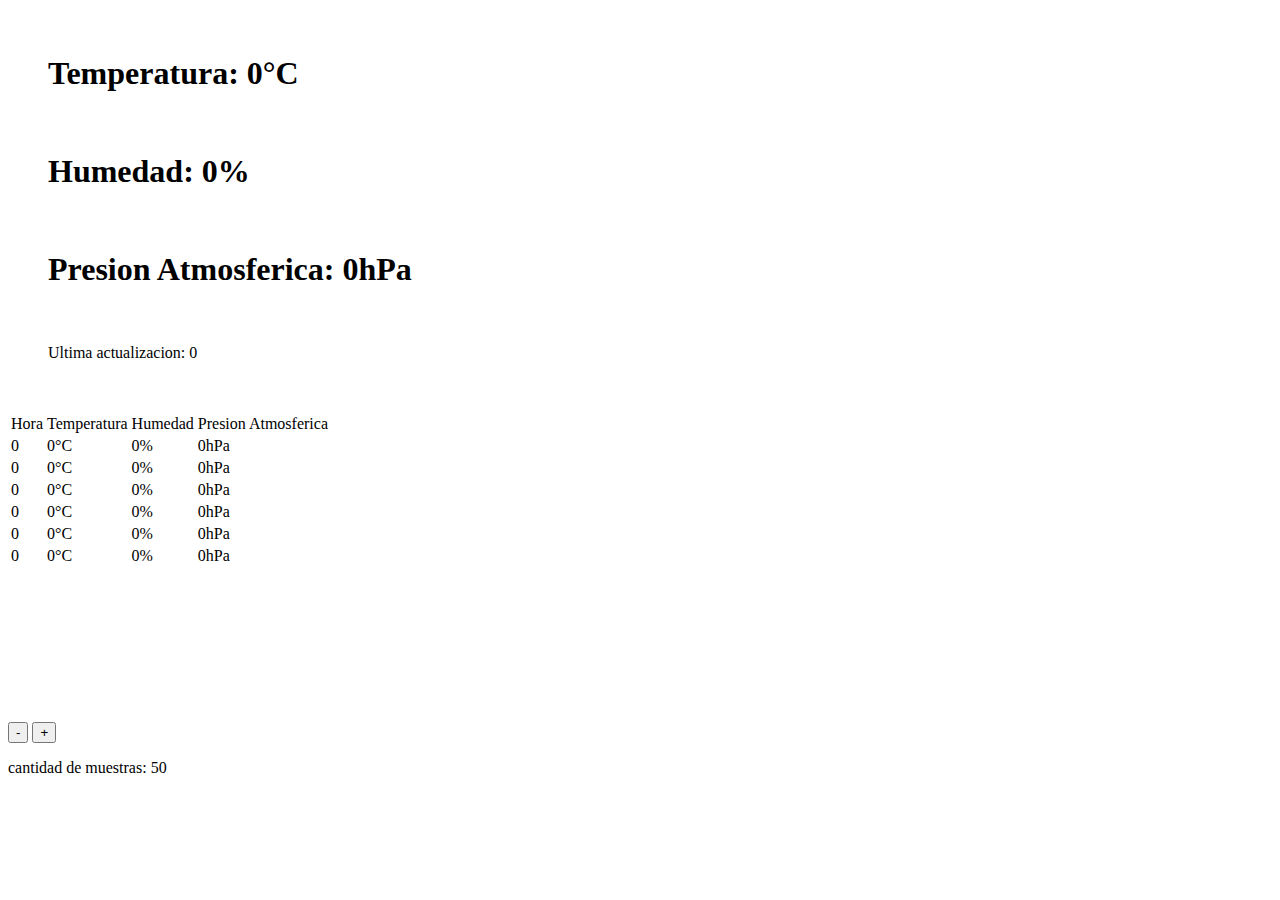
==== index.html @ e55cdf64 "Rename ws.html to index.html" ====
<!DOCTYPE html>
<html lang="ES">
<head>
    <meta charset="UTF-8">
    <meta name="viewport" content="width=device-width, initial-scale=1.0">
    <title>Estacion Metelorogica</title>
    <link rel="icon" href="https://media.discordapp.net/attachments/909971778724593684/1034524837433057342/ja.png">
    <link rel="stylesheet" href="styles.css">
</head>
<body>
    <section id="basicData">
        <div>
            <ul>
                <img src="https://media.discordapp.net/attachments/909971778724593684/1034524863647457310/temperatura.png" alt="" class="simbols"><h1>Temperatura: <span id="temp">0</span>°C</h1>
                <img src="https://media.discordapp.net/attachments/909971778724593684/1034524837051379752/humedad.png" alt="" class="simbols"><h1>Humedad: <span id="hum">0</span>%</h1>
                <img src="https://media.discordapp.net/attachments/909971778724593684/1034524864503107696/presion.png" alt="" class="simbols"><h1>Presion Atmosferica: <span id="bp">0</span>hPa</h1>
                <img src="https://media.discordapp.net/attachments/909971778724593684/1034524864939303046/reloj.png" alt="" class="simbols" id="reloj"><p id="act">Ultima actualizacion: <span id="time">0</span></p>
                <img id="luz" src="" alt="">
                <img id="etec" src="https://um.edu.ar/wp-content/uploads/2020/05/ETEC-logo.jpg" alt="">
            </ul>
            
            <!-- <img class="Nagatoro" src="recursos/Naga.png" alt=""> -->
        </div>
        <div>
            <table>
                <tr>
                    <td class="tabla">Hora</td>
                    <td class="tabla">Temperatura</td>
                    <td class="tabla">Humedad</td>
                    <td class="tabla">Presion Atmosferica</td>
                </tr>
                <tr> 
                    <td name="Thora" class="tabla">0</td>
                    <td class="tabla"><span name="Ttemp">0</span>°C</td>
                    <td class="tabla"><span name="Thum">0</span>%</td>
                    <td class="tabla"><span name="Tbp">0</span>hPa</td>
                </tr>
                <tr>
                    <td name="Thora" class="tabla">0</td>
                    <td class="tabla"><span name="Ttemp">0</span>°C</td>
                    <td class="tabla"><span name="Thum">0</span>%</td>
                    <td class="tabla"><span name="Tbp">0</span>hPa</td>
                </tr>
                <tr>
                    <td name="Thora" class="tabla">0</td>
                    <td class="tabla"><span name="Ttemp">0</span>°C</td>
                    <td class="tabla"><span name="Thum">0</span>%</td>
                    <td class="tabla"><span name="Tbp">0</span>hPa</td>
                </tr>
                <tr>
                    <td name="Thora" class="tabla">0</td>
                    <td class="tabla"><span name="Ttemp">0</span>°C</td>
                    <td class="tabla"><span name="Thum">0</span>%</td>
                    <td class="tabla"><span name="Tbp">0</span>hPa</td>
                </tr>
                <tr>
                    <td name="Thora" class="tabla">0</td>
                    <td class="tabla"><span name="Ttemp">0</span>°C</td>
                    <td class="tabla"><span name="Thum">0</span>%</td>
                    <td class="tabla"><span name="Tbp">0</span>hPa</td>
                </tr>
                <tr>
                    <td name="Thora" class="tabla">0</td>
                    <td class="tabla"><span name="Ttemp">0</span>°C</td>
                    <td class="tabla"><span name="Thum">0</span>%</td>
                    <td class="tabla"><span name="Tbp">0</span>hPa</td>
                </tr>
            </table>
        </div>
    </section>

    <section id="grafico">
        <canvas id="myChart"></canvas>
        <div id="botonsitos">
            <button id="+" onclick="downScale()">-</button>
            <button id="-" onclick="upScale()">+</button>
            <p id="muestrasV">cantidad de muestras: <span id="escala">50</span></p>
        </div>
    </section>
    <footer></footer>
</body>
<script src="https://cdnjs.cloudflare.com/ajax/libs/Chart.js/3.8.2/chart.min.js" integrity="sha512-zjlf0U0eJmSo1Le4/zcZI51ks5SjuQXkU0yOdsOBubjSmio9iCUp8XPLkEAADZNBdR9crRy3cniZ65LF2w8sRA==" crossorigin="anonymous" referrerpolicy="no-referrer"></script>
<script src="app.js"></script>
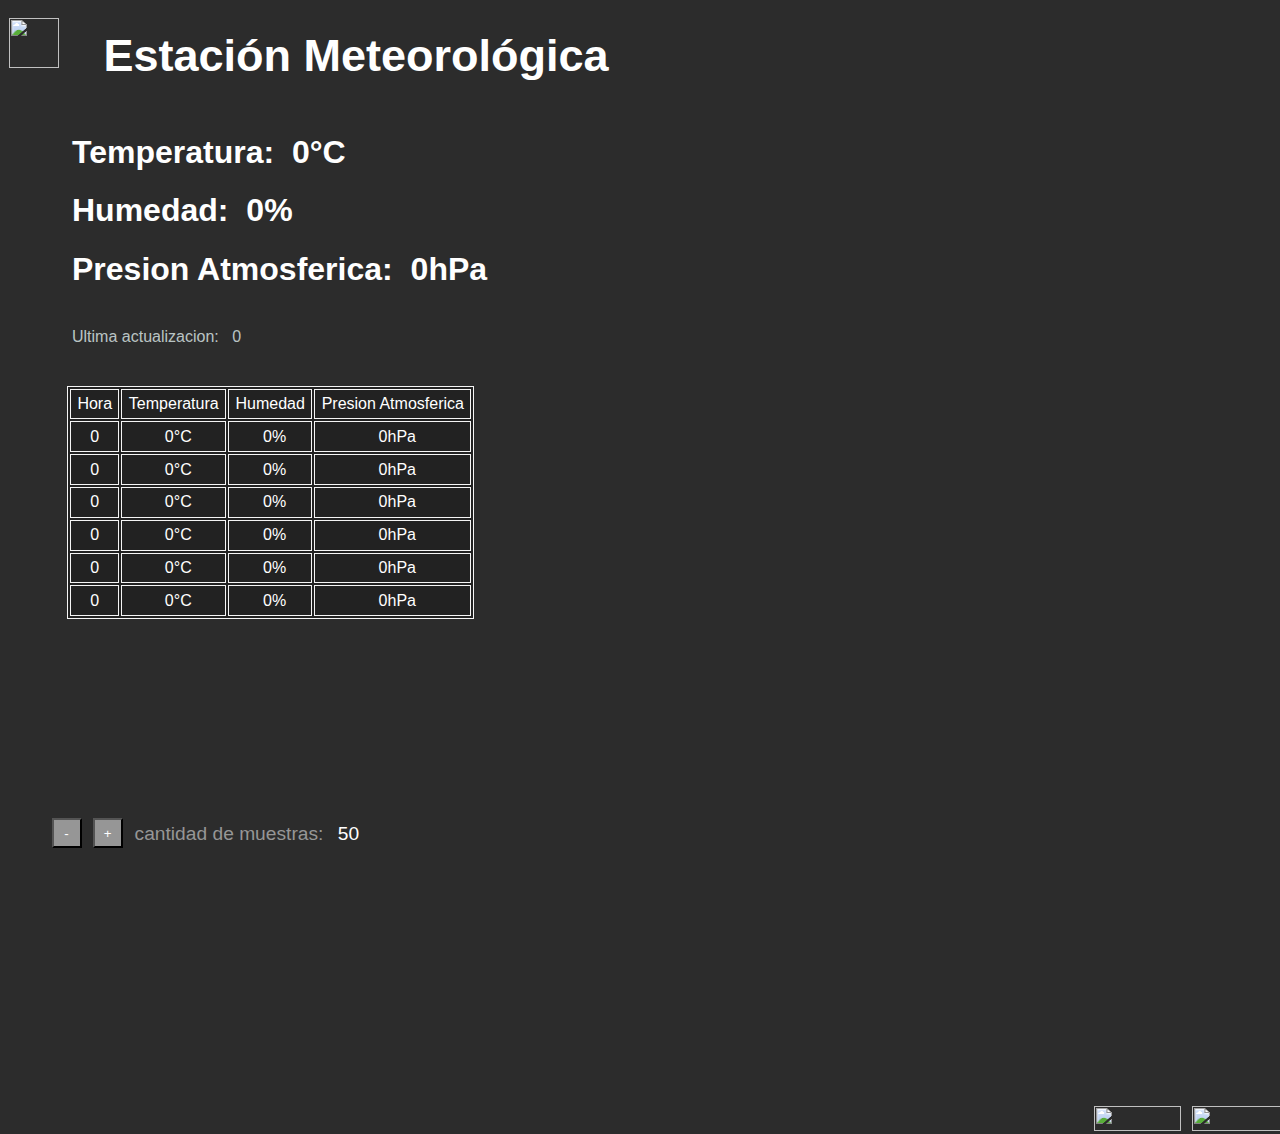
==== commit 81baa40b: "actualizacion responsive y agregado de Excel" ====
--- a/index.html
+++ b/index.html
@@ -1,83 +1,562 @@
-<!DOCTYPE html>
-<html lang="ES">
-<head>
-    <meta charset="UTF-8">
-    <meta name="viewport" content="width=device-width, initial-scale=1.0">
-    <title>Estacion Metelorogica</title>
-    <link rel="icon" href="https://media.discordapp.net/attachments/909971778724593684/1034524837433057342/ja.png">
-    <link rel="stylesheet" href="styles.css">
-</head>
-<body>
-    <section id="basicData">
-        <div>
-            <ul>
-                <img src="https://media.discordapp.net/attachments/909971778724593684/1034524863647457310/temperatura.png" alt="" class="simbols"><h1>Temperatura: <span id="temp">0</span>°C</h1>
-                <img src="https://media.discordapp.net/attachments/909971778724593684/1034524837051379752/humedad.png" alt="" class="simbols"><h1>Humedad: <span id="hum">0</span>%</h1>
-                <img src="https://media.discordapp.net/attachments/909971778724593684/1034524864503107696/presion.png" alt="" class="simbols"><h1>Presion Atmosferica: <span id="bp">0</span>hPa</h1>
-                <img src="https://media.discordapp.net/attachments/909971778724593684/1034524864939303046/reloj.png" alt="" class="simbols" id="reloj"><p id="act">Ultima actualizacion: <span id="time">0</span></p>
-                <img id="luz" src="" alt="">
-                <img id="etec" src="https://um.edu.ar/wp-content/uploads/2020/05/ETEC-logo.jpg" alt="">
-            </ul>
-            
-            <!-- <img class="Nagatoro" src="recursos/Naga.png" alt=""> -->
-        </div>
-        <div>
-            <table>
-                <tr>
-                    <td class="tabla">Hora</td>
-                    <td class="tabla">Temperatura</td>
-                    <td class="tabla">Humedad</td>
-                    <td class="tabla">Presion Atmosferica</td>
-                </tr>
-                <tr> 
-                    <td name="Thora" class="tabla">0</td>
-                    <td class="tabla"><span name="Ttemp">0</span>°C</td>
-                    <td class="tabla"><span name="Thum">0</span>%</td>
-                    <td class="tabla"><span name="Tbp">0</span>hPa</td>
-                </tr>
-                <tr>
-                    <td name="Thora" class="tabla">0</td>
-                    <td class="tabla"><span name="Ttemp">0</span>°C</td>
-                    <td class="tabla"><span name="Thum">0</span>%</td>
-                    <td class="tabla"><span name="Tbp">0</span>hPa</td>
-                </tr>
-                <tr>
-                    <td name="Thora" class="tabla">0</td>
-                    <td class="tabla"><span name="Ttemp">0</span>°C</td>
-                    <td class="tabla"><span name="Thum">0</span>%</td>
-                    <td class="tabla"><span name="Tbp">0</span>hPa</td>
-                </tr>
-                <tr>
-                    <td name="Thora" class="tabla">0</td>
-                    <td class="tabla"><span name="Ttemp">0</span>°C</td>
-                    <td class="tabla"><span name="Thum">0</span>%</td>
-                    <td class="tabla"><span name="Tbp">0</span>hPa</td>
-                </tr>
-                <tr>
-                    <td name="Thora" class="tabla">0</td>
-                    <td class="tabla"><span name="Ttemp">0</span>°C</td>
-                    <td class="tabla"><span name="Thum">0</span>%</td>
-                    <td class="tabla"><span name="Tbp">0</span>hPa</td>
-                </tr>
-                <tr>
-                    <td name="Thora" class="tabla">0</td>
-                    <td class="tabla"><span name="Ttemp">0</span>°C</td>
-                    <td class="tabla"><span name="Thum">0</span>%</td>
-                    <td class="tabla"><span name="Tbp">0</span>hPa</td>
-                </tr>
-            </table>
-        </div>
-    </section>
-
-    <section id="grafico">
-        <canvas id="myChart"></canvas>
-        <div id="botonsitos">
-            <button id="+" onclick="downScale()">-</button>
-            <button id="-" onclick="upScale()">+</button>
-            <p id="muestrasV">cantidad de muestras: <span id="escala">50</span></p>
-        </div>
-    </section>
-    <footer></footer>
-</body>
-<script src="https://cdnjs.cloudflare.com/ajax/libs/Chart.js/3.8.2/chart.min.js" integrity="sha512-zjlf0U0eJmSo1Le4/zcZI51ks5SjuQXkU0yOdsOBubjSmio9iCUp8XPLkEAADZNBdR9crRy3cniZ65LF2w8sRA==" crossorigin="anonymous" referrerpolicy="no-referrer"></script>
-<script src="app.js"></script>
+<!DOCTYPE html>
+<html lang="ES">
+<head>
+    <meta charset="UTF-8">
+    <meta name="viewport" content="width=device-width, initial-scale=1.0">
+    <title>Estación Meteorológica</title>
+    <link rel="icon" href="https://media.discordapp.net/attachments/909971778724593684/1034524837433057342/ja.png">
+    <style>
+*{
+    font-family: sans-serif;
+    color: white;
+    background: rgb(44, 44, 44);
+    margin-left: 0vw;
+
+}
+body{
+    height: 100%;
+    width: 100%;
+    margin: 0vh 0px;
+}
+ul{
+    padding: 0px 3vh 0px;
+}
+.simbols{
+    float: left;
+    max-width: 4.5vh;
+    max-height: 4.5vh;
+    margin-right: 1vw;
+}
+#reloj{
+    max-width: 20px; 
+    max-height: 20px;
+    margin-top: 15px;
+}
+.Nagatoro{
+    margin-left: 0px;
+    position: relative;
+    bottom: -11.5vmax;
+    float: right;
+}
+#act{
+    color: rgba(240, 255, 255, 0.733);
+    margin-top: 40px;
+}
+#time{
+    color: rgba(240, 255, 255, 0.733);
+}
+.tabla{
+    border: 1px solid whitesmoke;
+    text-align: center;
+    padding: 0.6vh 0.5vw;
+    background: rgb(34, 34, 34);
+
+}
+table{
+    border: 1px solid whitesmoke;
+    margin-left: 3vh;
+    margin-top: 40px;
+    background: rgb(34, 34, 34);
+}
+table span{
+    background: rgb(34, 34, 34);
+}
+#basicData{
+    float: left;
+}
+#grafico{
+    float: left;
+    height: clamp(280px, 60%, 800px);
+    width: clamp(380px, 60%, 1000px);
+    position: sticky;
+    top: 5vh;
+    margin-left: 2vw;
+}
+
+footer{
+    clear: both;
+}
+
+#botonsitos{
+    display: flex
+}
+button{
+    color: white;
+    background: rgb(150, 150, 150);
+    height: 4vh;
+    width: 4vh;
+    margin-left: 0.8vh;
+    margin-right: 0.8vh;
+
+}
+#muestrasV{
+    color: rgb(150, 150, 150);
+    margin-top: 5px;
+    font-size: larger;
+}
+#luz{                                                                                                   
+    position: absolute;
+    right: 61.5vw;
+    bottom: 75.5vh;
+    z-index: 1;
+    padding: 0 0;
+    background-color: transparent;
+}
+#etec{
+    position: absolute;
+    height: 8vh;
+    width: 8vh;
+    left: 0;
+    top: 0vh;
+    padding: 0vw 0vh 0vh;
+    margin-top: 2vh;
+    margin-left: 0.5vw;
+}
+#titulo{
+    position: relative;
+    padding: 0px 3vh 0px;
+    margin-left: 7.5vh;
+    font-size: 5vh;
+}
+#weas{
+    display: flex;
+    float: right;
+}
+#git1{
+    width: 87.5px;
+    height: 25px;
+    aspect-ratio: 1/1;
+    border: none;
+    cursor:pointer;
+    background-color: transparent;
+    padding: 0vh 0vh 0px;
+}
+#git2{
+    padding: 0 0 0;
+    width: 87.5px;
+    height: 25px;
+    border: none;
+    cursor:pointer;
+    background-color: transparent;
+    margin-top: 3vw;
+}
+#excel{
+    width: 90px;
+    height: 25px;
+    aspect-ratio: 1/1;
+    border: none;
+    cursor:pointer;
+    background-color: transparent;
+    padding: 0vh 0vh 0px;
+}
+#excel1{
+    padding: 0 0 0;
+    width: 90px;
+    height: 25px;
+    border: none;
+    cursor:pointer;
+    background-color: transparent;
+    margin-top: 3vw;
+}
+    </style>
+</head>
+<body>
+    <h1 id="titulo">Estación Meteorológica</h1>
+    <img id="etec" src="https://um.edu.ar/wp-content/uploads/2020/05/ETEC-logo.jpg" alt="">
+    <title>Estacion Metelorogica</title>
+    <link rel="icon" href="https://media.discordapp.net/attachments/909971778724593684/1034524837433057342/ja.png">
+    <link rel="stylesheet" href="./style.css">
+</head>
+<body>
+    <section id="basicData">
+        <div>
+            <ul>
+                <img src="https://media.discordapp.net/attachments/909971778724593684/1034524863647457310/temperatura.png" alt="" class="simbols"><h1>Temperatura: <span id="temp">0</span>°C</h1>
+                <img src="https://media.discordapp.net/attachments/909971778724593684/1034524837051379752/humedad.png" alt="" class="simbols"><h1>Humedad: <span id="hum">0</span>%</h1>
+                <img src="https://media.discordapp.net/attachments/909971778724593684/1034524864503107696/presion.png" alt="" class="simbols"><h1>Presion Atmosferica: <span id="bp">0</span>hPa</h1>
+                <img src="https://media.discordapp.net/attachments/909971778724593684/1034524864939303046/reloj.png" alt="" class="simbols" id="reloj"><p id="act">Ultima actualizacion: <span id="time">0</span></p>
+                <img id="luz" src="" alt="">
+                <img id="etec" src="https://um.edu.ar/wp-content/uploads/2020/05/ETEC-logo.jpg" alt="">
+            </ul>
+            
+            <!-- <img class="Nagatoro" src="recursos/Naga.png" alt=""> -->
+        </div>
+        <div>
+            <table>
+                <tr>
+                    <td class="tabla">Hora</td>
+                    <td class="tabla">Temperatura</td>
+                    <td class="tabla">Humedad</td>
+                    <td class="tabla">Presion Atmosferica</td>
+                </tr>
+                <tr> 
+                    <td name="Thora" class="tabla">0</td>
+                    <td class="tabla"><span name="Ttemp">0</span>°C</td>
+                    <td class="tabla"><span name="Thum">0</span>%</td>
+                    <td class="tabla"><span name="Tbp">0</span>hPa</td>
+                </tr>
+                <tr>
+                    <td name="Thora" class="tabla">0</td>
+                    <td class="tabla"><span name="Ttemp">0</span>°C</td>
+                    <td class="tabla"><span name="Thum">0</span>%</td>
+                    <td class="tabla"><span name="Tbp">0</span>hPa</td>
+                </tr>
+                <tr>
+                    <td name="Thora" class="tabla">0</td>
+                    <td class="tabla"><span name="Ttemp">0</span>°C</td>
+                    <td class="tabla"><span name="Thum">0</span>%</td>
+                    <td class="tabla"><span name="Tbp">0</span>hPa</td>
+                </tr>
+                <tr>
+                    <td name="Thora" class="tabla">0</td>
+                    <td class="tabla"><span name="Ttemp">0</span>°C</td>
+                    <td class="tabla"><span name="Thum">0</span>%</td>
+                    <td class="tabla"><span name="Tbp">0</span>hPa</td>
+                </tr>
+                <tr>
+                    <td name="Thora" class="tabla">0</td>
+                    <td class="tabla"><span name="Ttemp">0</span>°C</td>
+                    <td class="tabla"><span name="Thum">0</span>%</td>
+                    <td class="tabla"><span name="Tbp">0</span>hPa</td>
+                </tr>
+                <tr>
+                    <td name="Thora" class="tabla">0</td>
+                    <td class="tabla"><span name="Ttemp">0</span>°C</td>
+                    <td class="tabla"><span name="Thum">0</span>%</td>
+                    <td class="tabla"><span name="Tbp">0</span>hPa</td>
+                </tr>
+            </table>
+        </div>
+    </section>
+
+    <section id="grafico">
+        <canvas id="myChart"></canvas>
+        <div id="botonsitos">
+            <button id="+" onclick="downScale()">-</button>
+            <button id="-" onclick="upScale()">+</button>
+            <p id="muestrasV">cantidad de muestras: <span id="escala">50</span></p>
+        </div>
+    </section>
+    <footer>
+        <div id="weas">
+            <button id="git2" type="button" onclick=" window.open('https://github.com/MajorCrayon7047/EstacionMeteorologica-WemosD1-Mini', '_blank'); return false;">
+                <img id="git1" src="https://cdn.discordapp.com/attachments/664190600270184448/1042179909398831244/estacion_logo.png" alt="">
+            </button>
+            <button id="excel" type="button" onclick="excel()">
+                <img id="excel1" src="https://cdn.discordapp.com/attachments/664190600270184448/1042405121612587058/DB_EXcel.png" alt="">
+            </button>
+        </div>
+    </footer>
+</body>
+<script src="https://cdnjs.cloudflare.com/ajax/libs/Chart.js/3.8.2/chart.min.js" integrity="sha512-zjlf0U0eJmSo1Le4/zcZI51ks5SjuQXkU0yOdsOBubjSmio9iCUp8XPLkEAADZNBdR9crRy3cniZ65LF2w8sRA==" crossorigin="anonymous" referrerpolicy="no-referrer"></script>
+<script src="https://cdnjs.cloudflare.com/ajax/libs/xlsx/0.18.5/xlsx.full.min.js"></script>
+
+<script>
+ //guardo como variables globales los items que quiero modificar mas adelante
+ const defaultLegendClickHandler = Chart.defaults.plugins.legend.onClick;
+
+let escala = document.getElementById("escala");
+
+let temp = document.getElementById("temp");
+let hum = document.getElementById("hum");
+let bp = document.getElementById("bp");
+let UltimaAct = document.getElementById("time");
+
+let horas = document.getElementsByName("Thora");
+let temperaturas = document.getElementsByName("Ttemp");
+let humedades = document.getElementsByName("Thum");
+let presiones = document.getElementsByName("Tbp");
+let luz = document.getElementById("luz")
+
+let upButton = document.getElementById("+");
+let downButton = document.getElementById("-");
+
+const socket = WSconnect();
+const ctx = document.getElementById('myChart');
+let myChart;
+
+let bufferr
+
+//-------------LOCAL STORAGE STUFF---------------
+if(localStorage.getItem('vtemp') == undefined){
+    console.log("llego aca!!");
+    localStorage.setItem("vtemp", false);
+    localStorage.setItem("vhum", true);
+    localStorage.setItem("vbp", true);
+    console.log(localStorage.getItem("vtemp"))
+}
+
+//----------FUNCIONES------------
+const fecha = new Date()
+function time(){
+    let hora = fecha.getHours();
+    hora = hora.toString();
+    let minutos = fecha.getMinutes();
+    minutos = minutos.toString();
+    let mes = fecha.getMonth() + 1; 
+    mes = mes.toString();
+    let dia = fecha.getDate()
+    dia = dia.toString();
+
+    let actual = hora + ":" + minutos + " " + mes + "/" + dia;
+    return actual
+}
+
+// Conexion al Web Socket
+function WSconnect(){
+    const socket = new WebSocket('wss://emetec.wetec.um.edu.ar/ws/simple');
+    return socket
+}
+//funcion clickHandler (basicamente permite que las configuraciones del grafico se guarden)
+const newLegendClickHandler = function(e, legendItem, legend) {
+    const index = legendItem.datasetIndex;
+    console.log(index);
+    const ci = legend.chart;
+    if (ci.isDatasetVisible(index)) {
+        ci.hide(index);
+        legendItem.hidden = true;
+        if (index==1){localStorage.setItem("vhum", true);}
+        else if(index==0){localStorage.setItem("vtemp", true);}
+        else if(index==2){localStorage.setItem("vbp", true);}
+    } else {
+        ci.show(index);
+        legendItem.hidden = false;
+        if (index==1){localStorage.setItem("vhum", false);}
+        else if(index==0){localStorage.setItem("vtemp", false);}
+        else if(index==2){localStorage.setItem("vbp", false);}
+    }
+}
+
+function grafico(x=grafica[0], temperatura=grafica[1], humedad=grafica[2], presion=grafica[3]){
+    if (myChart) {myChart.destroy();}
+    let y = parseInt(localStorage.getItem("escala"), 10);
+    if(y>0){y+1;}
+    x = x.slice(y, 50);
+    temperatura = temperatura.slice(y, 50);
+    humedad = humedad.slice(y, 50);
+    presion = presion.slice(y, 50);
+    escala.innerHTML = presion.length;
+
+    myChart = new Chart(ctx, {
+        type: 'line',
+        data: {
+            labels: x,
+            datasets: [{
+                label: 'Temperatura',
+                data: temperatura,
+                backgroundColor: [
+                    'rgba(255, 99, 132, 0.2)',
+                ],
+                borderColor: [
+                    'rgba(255, 99, 132, 1)',
+                ],
+                borderWidth: 1.5
+            },
+            {
+                label: 'Humedad',
+                data: humedad,
+                backgroundColor: [
+                    'rgba(54, 162, 235, 0.2)',
+                ],
+                borderColor: [
+                    'rgba(54, 162, 235, 1)',
+                ],
+                borderWidth: 1.5        
+            },
+            {
+                label: 'Presion Atmosferica',
+                data: presion,
+                backgroundColor: [
+                    'rgba(255, 206, 86, 0.2)',
+                ],
+                borderColor: [
+                    'rgba(255, 206, 86, 1)',
+                ],
+                borderWidth: 1.5        
+            }
+            
+        ]
+        },
+        options: {
+            plugins: {
+                legend: {
+                    display: true,
+                    onClick: newLegendClickHandler
+                }
+            },
+            animation: {
+                duration: 1
+            },
+            scales: {
+                y: {
+                    beginAtZero: true
+                }
+            }
+        }
+    });
+    function vhum(){
+        if (localStorage.getItem("vhum")=="true"){
+            return true
+        }
+        else{
+            return false
+        }
+    }
+    function vtemp(){
+        if (localStorage.getItem("vtemp")=="true"){
+            return true
+        }
+        else{
+            return false
+        }
+    }
+    function vbp(){
+        if (localStorage.getItem("vbp")=="true"){
+            return true
+        }
+        else{
+            return false
+        }
+    }
+    myChart.getDatasetMeta(0).hidden = vtemp();
+    myChart.getDatasetMeta(1).hidden = vhum();
+    myChart.getDatasetMeta(2).hidden = vbp();
+    myChart.update();
+}
+
+function upScale(){
+    let escala = parseInt(localStorage.getItem("escala"), 10);
+    if (escala==0){return}
+    else{
+        escala--;
+        localStorage.setItem("escala", escala.toString());
+        if (escala==0){downButton.disabled = true}
+        upButton.disabled = false;
+        grafico(bufferr[0], bufferr[1], bufferr[2], bufferr[3]);
+    }
+}
+
+function downScale(){
+    let escala = parseInt(localStorage.getItem("escala"), 10);
+    if (escala==40){return}
+    else{
+        escala++;
+        localStorage.setItem("escala", escala.toString());
+        if (escala==40){upButton.disabled = true}
+        downButton.disabled = false
+        grafico(bufferr[0], bufferr[1], bufferr[2], bufferr[3]);
+    }
+}
+function excel(){
+    const Http = new XMLHttpRequest();
+    const url='https://emetec.wetec.um.edu.ar/excel';
+    Http.open("GET", url);
+    Http.send();
+    Http.onreadystatechange = (e) => {
+            console.log(Http.responseText)
+            var json = JSON.parse(Http.responseText)
+            data = [["Mes / Dia", "Hora","Temperatura", "Humedad", "Presion Atmosferica"]]
+            Dstr = Object.keys(json).length - 1
+            for(i=0;i<=Dstr;i++){
+                data.push([json[i]["hora"][1], json[i]["hora"][0], json[i]["temp"],json[i]["hum"], json[i]["bp"]])
+            }
+            var workbook = XLSX.utils.book_new(),
+                worksheet = XLSX.utils.aoa_to_sheet(data);
+            workbook.SheetNames.push("First");
+            workbook.Sheets["First"] = worksheet;
+            XLSX.writeFile(workbook, "EM_DB.xlsx");
+            console.log("hi")
+    }
+}
+//-------KEYBOARD INPUT HANDLER---------
+document.addEventListener('keydown', (event) => {
+    var keyValue = event.key;
+
+    if(keyValue.toString() == "+"){
+        upScale();
+    }
+    else if(keyValue.toString() == "-"){
+        downScale();
+    }
+  }, false);
+//-----------EVENTOS WS------------
+socket.addEventListener("error", function(event){
+    console.log(event.data)
+});
+
+
+// evento de conexion al WS
+socket.addEventListener('open', function (event) {
+    console.log('Connected to WS Server')
+    socket.send("hi")
+});
+
+
+// esto escucha mensajes del servidor
+socket.addEventListener('message', function (event) {
+    //console.log('Mensaje del servidor: ', event.data);
+    let eventData = event.data.toString();
+    if (!eventData.startsWith("{")){return}
+    else{
+        console.log(event.data);
+        let data = JSON.parse(event.data);
+        
+        console.log(data["temp"]);
+        let Dstr = Object.keys(data).length;
+        let actual = time();
+        UltimaAct.innerHTML = actual;
+        //esto cambia los valores del documento segun lo que me mande el servidor
+        temp.innerHTML = data["temp"];
+        hum.innerHTML = data["hum"];
+        bp.innerHTML = data["bp"];
+        UltimaAct.innerHTML = ` ‎Hora: ${data["hora"][0]} ‎ ‎ | ‎ ‎ Fecha: ${data["hora"][1]}`;
+        if (data["luz"] == "sol"){
+            luz.src = "recursos/sol.png";
+        } else if (data["luz"] == "luna") {
+            luz.src = "recursos/Luna.png";
+        } else if (data["luz"] == "nube"){
+            luz.src = "recursos/nube.png"
+        }else{
+            luz.src = "";
+        }
+
+        let contador = 0;
+        let largo = data["graph"][1].length-1;
+
+
+        for (let i = 5; i>=0; i--){
+            horas[contador].innerHTML = data["graph"][0][largo-i-1][0];
+            temperaturas[contador].innerHTML = data["graph"][1][largo-i-1];
+            humedades[contador].innerHTML = data["graph"][2][largo-i-1];
+            presiones[contador].innerHTML = data["graph"][3][largo-i-1];
+            contador = contador+1;
+
+            if (i==0){
+                grafico(data["graph"][0], data["graph"][1], data["graph"][2], data["graph"][3]);
+                localStorage.setItem("grafica", JSON.stringify(data["graph"]));
+                bufferr = data["graph"]
+            }
+        };
+
+        //aca guardo en el almacenamiento local los datos por si ocurre algo con la conexion del WS
+        localStorage.setItem("valoresSensores", JSON.stringify(data));
+        
+    }
+});
+if(localStorage.getItem("grafica")== undefined){
+    let algo = [["no data", "no data", "no data"], [0, 0, 0], [0, 0, 0], [0, 0, 0]]
+    localStorage.setItem("grafica", JSON.stringify(algo));
+    localStorage.setItem("escala", 0)
+}
+
+let grafica = JSON.parse(localStorage.getItem("grafica"));
+
+window.addEventListener("load", Init, false);
+function Init(){
+    let escala = parseInt(localStorage.getItem("escala"), 10);
+    if (escala==40){upButton.disabled = true}
+    if (escala==0){downButton.disabled = true}
+}
+</script>
+</html>
+<script src="./app.js"></script>
--- a/style.css
+++ b/style.css
@@ -0,0 +1,103 @@
+*{
+    font-family: sans-serif;
+    color: white;
+    background: rgb(44, 44, 44);
+    margin-left: 9px;
+
+}
+body{
+    height: 83vh;
+    width: 99vw;
+    margin: 3vh 0px;
+    
+}
+.simbols{
+    float: left;
+    max-width: 30px;
+    max-height: 30px;
+    margin-right: 5px;
+}
+#reloj{
+    max-width: 20px; 
+    max-height: 20px;
+    margin-top: 15px;
+}
+.Nagatoro{
+    margin-left: 0px;
+    position: relative;
+    bottom: -11.5vmax;
+    float: right;
+}
+#act{
+    color: rgba(240, 255, 255, 0.733);
+    margin-top: 40px;
+}
+#time{
+    color: rgba(240, 255, 255, 0.733);
+}
+.tabla{
+    border: 1px solid whitesmoke;
+    text-align: center;
+    padding: 0.6vh 0.5vw;
+    background: rgb(34, 34, 34);
+
+}
+table{
+    border: 1px solid whitesmoke;
+    margin-left: 40px;
+    margin-top: 40px;
+    background: rgb(34, 34, 34);
+}
+table span{
+    background: rgb(34, 34, 34);
+}
+#basicData{
+    float: left;
+}
+#grafico{
+    float: left;
+    height: clamp(300px, 60%, 600px);
+    width: clamp(500px, 60%, 800px);
+    position: relative;
+    top: 5vh;
+    margin-left: 2vw;
+    
+}
+/*
+footer{
+    clear: both;
+    
+}
+*/
+#botonsitos{
+    display: flex
+}
+button{
+    color: white;
+    background: rgb(150, 150, 150);
+    height: 30px;
+    width: 30px;
+    margin-left: 8px;
+    margin-right: 3px;
+
+}
+#muestrasV{
+    color: rgb(150, 150, 150);
+    margin-top: 5px;
+    font-size: larger;
+}
+#luz{
+    position: absolute;
+    right: 61.5vw;
+    bottom: 75.5vh;
+    z-index: 1;
+    padding: 0 0;
+    background-color: transparent;
+}
+#etec{
+    position: absolute;
+    height: 50px;
+    width: 50px;
+    left: 0.2vw;
+    bottom: 90vh;
+}
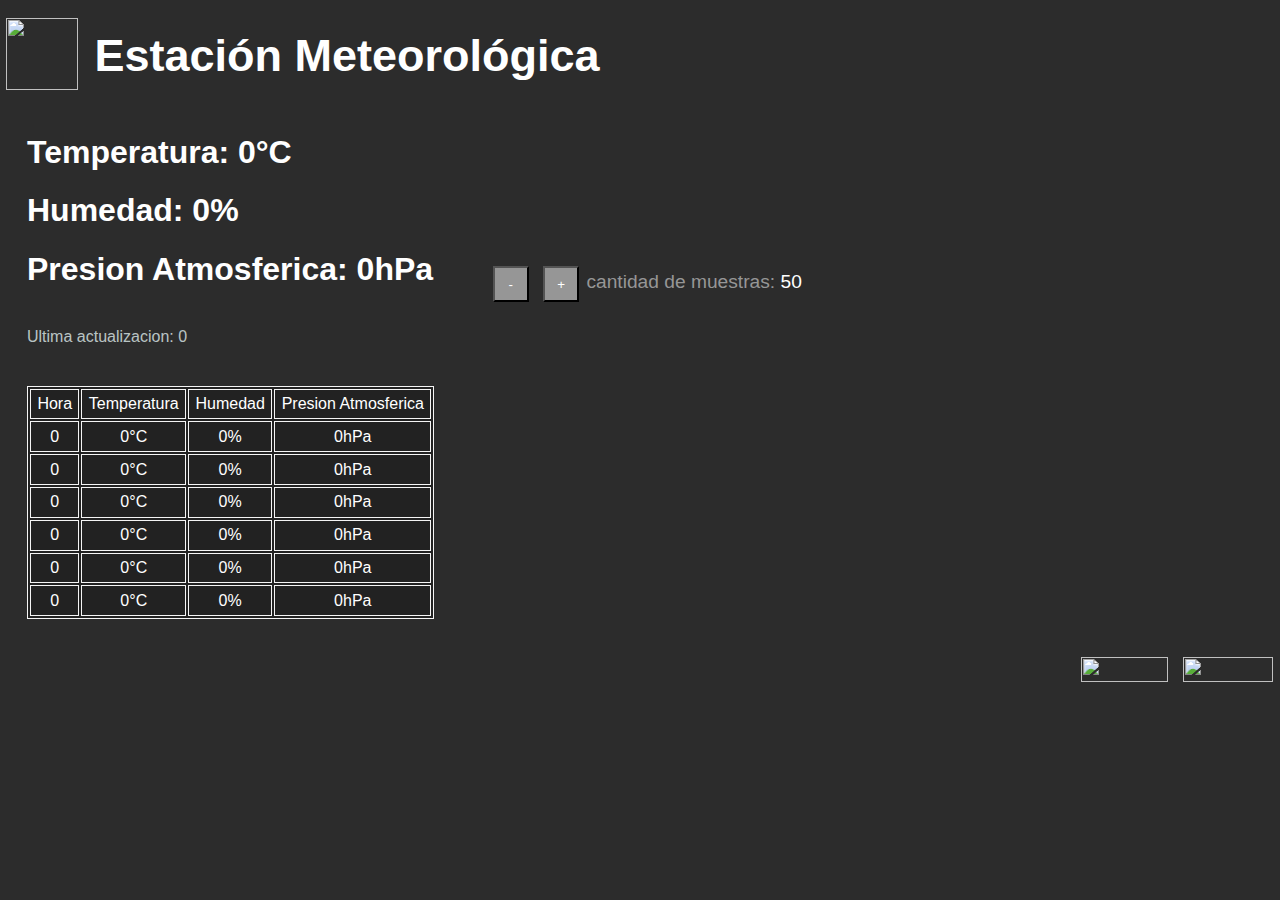
==== commit 13d0d716: "Mejora de grafico y fondo de pagina" ====
--- a/index.html
+++ b/index.html
@@ -9,17 +9,25 @@
 *{
     font-family: sans-serif;
     color: white;
-    background: rgb(44, 44, 44);
+    /*background: rgb(44, 44, 44);*/
     margin-left: 0vw;
-
+    
 }
 body{
     height: 100%;
     width: 100%;
     margin: 0vh 0px;
+    background-color: rgb(44, 44, 44);
+    background-image: url("https://cdn.discordapp.com/attachments/960370482643881984/1042603834633109584/prueba1.png");
+    background-repeat: no-repeat;
+    background-attachment: fixed;
+    background-size: 100% 100%;
+    color: rgb(44, 44, 44);
 }
 ul{
     padding: 0px 3vh 0px;
+    background: transparent;
+    background-color: transparent;
 }
 .simbols{
     float: left;
@@ -165,7 +173,6 @@
     <img id="etec" src="https://um.edu.ar/wp-content/uploads/2020/05/ETEC-logo.jpg" alt="">
     <title>Estacion Metelorogica</title>
     <link rel="icon" href="https://media.discordapp.net/attachments/909971778724593684/1034524837433057342/ja.png">
-    <link rel="stylesheet" href="./style.css">
 </head>
 <body>
     <section id="basicData">
@@ -339,10 +346,12 @@
 
     myChart = new Chart(ctx, {
         type: 'line',
+        
         data: {
             labels: x,
             datasets: [{
                 label: 'Temperatura',
+                yAxisID: "TempY",
                 data: temperatura,
                 backgroundColor: [
                     'rgba(255, 99, 132, 0.2)',
@@ -354,6 +363,7 @@
             },
             {
                 label: 'Humedad',
+                yAxisID: "TempY",
                 data: humedad,
                 backgroundColor: [
                     'rgba(54, 162, 235, 0.2)',
@@ -365,6 +375,7 @@
             },
             {
                 label: 'Presion Atmosferica',
+                yAxisID: "BpY",
                 data: presion,
                 backgroundColor: [
                     'rgba(255, 206, 86, 0.2)',
@@ -388,9 +399,23 @@
                 duration: 1
             },
             scales: {
-                y: {
-                    beginAtZero: true
+                yAxes: [{
+                    id: "TempY",
+                    beginAtZero: false,
+                    position: "left",
+                    scaleLabel:{fontColor: "#49eb34"}
+                },
+                {
+                    id: "HumY",
+                    beginAtZero: false,
+                    position: "left"
+                },
+                {
+                    id: "BpY",
+                    beginAtZero: false,
+                    position: "right",
                 }
+            ]
             }
         }
     });
@@ -559,4 +584,3 @@
 }
 </script>
 </html>
-<script src="./app.js"></script>
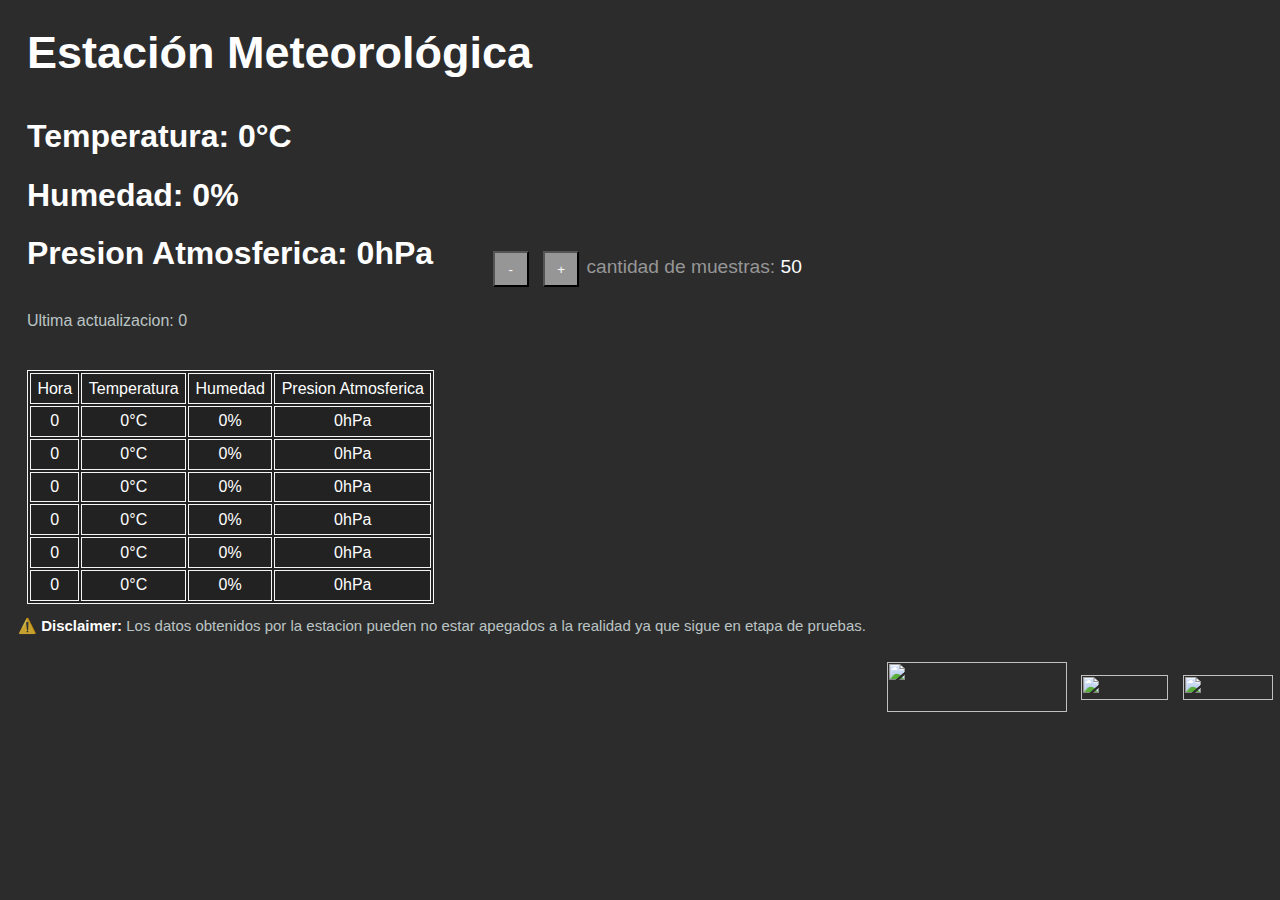
==== commit 0c11e3fe: "Actualizacion entre espacios de elementos html" ====
--- a/index.html
+++ b/index.html
@@ -110,21 +110,26 @@
     padding: 0 0;
     background-color: transparent;
 }
+/*#AAAA{
+    display: flex;
+}*/
 #etec{
-    position: absolute;
-    height: 8vh;
-    width: 8vh;
+    float: left;
+    height: 50px;
+    width:180px;
     left: 0;
     top: 0vh;
     padding: 0vw 0vh 0vh;
-    margin-top: 2vh;
-    margin-left: 0.5vw;
+    margin-right: 0.5vw;
+    margin-top: 1vw;
+    
 }
 #titulo{
     position: relative;
     padding: 0px 3vh 0px;
-    margin-left: 7.5vh;
+    margin-left: 0vh;
     font-size: 5vh;
+    margin: 3vh 0 2vh;
 }
 #weas{
     display: flex;
@@ -146,7 +151,7 @@
     border: none;
     cursor:pointer;
     background-color: transparent;
-    margin-top: 3vw;
+    margin-top: 2vw;
 }
 #excel{
     width: 90px;
@@ -164,13 +169,20 @@
     border: none;
     cursor:pointer;
     background-color: transparent;
-    margin-top: 3vw;
+    margin-top: 2vw;
+}
+#disclaimer{
+    color: rgba(240, 255, 255, 0.733);
+    font-size: 15px;
+    padding: 1vw 0 0;
+    margin-left: 2vh;
 }
     </style>
 </head>
 <body>
-    <h1 id="titulo">Estación Meteorológica</h1>
-    <img id="etec" src="https://um.edu.ar/wp-content/uploads/2020/05/ETEC-logo.jpg" alt="">
+    <section id="AAAA">
+        <h1 id="titulo">Estación Meteorológica</h1>
+    </section>
     <title>Estacion Metelorogica</title>
     <link rel="icon" href="https://media.discordapp.net/attachments/909971778724593684/1034524837433057342/ja.png">
 </head>
@@ -183,7 +195,7 @@
                 <img src="https://media.discordapp.net/attachments/909971778724593684/1034524864503107696/presion.png" alt="" class="simbols"><h1>Presion Atmosferica: <span id="bp">0</span>hPa</h1>
                 <img src="https://media.discordapp.net/attachments/909971778724593684/1034524864939303046/reloj.png" alt="" class="simbols" id="reloj"><p id="act">Ultima actualizacion: <span id="time">0</span></p>
                 <img id="luz" src="" alt="">
-                <img id="etec" src="https://um.edu.ar/wp-content/uploads/2020/05/ETEC-logo.jpg" alt="">
+                <!--<img id="etec" src="https://um.edu.ar/wp-content/uploads/2020/05/ETEC-logo.jpg" alt="">-->
             </ul>
             
             <!-- <img class="Nagatoro" src="recursos/Naga.png" alt=""> -->
@@ -245,7 +257,9 @@
         </div>
     </section>
     <footer>
+        <p id="disclaimer"> ⚠️ <b>Disclaimer:</b> Los datos obtenidos por la estacion pueden no estar apegados a la realidad ya que sigue en etapa de pruebas.</p>
         <div id="weas">
+            <img id="etec" src="https://cdn.discordapp.com/attachments/664190600270184448/1044635131022950440/Logo_ETec.png" alt="">
             <button id="git2" type="button" onclick=" window.open('https://github.com/MajorCrayon7047/EstacionMeteorologica-WemosD1-Mini', '_blank'); return false;">
                 <img id="git1" src="https://cdn.discordapp.com/attachments/664190600270184448/1042179909398831244/estacion_logo.png" alt="">
             </button>
@@ -253,6 +267,7 @@
                 <img id="excel1" src="https://cdn.discordapp.com/attachments/664190600270184448/1042405121612587058/DB_EXcel.png" alt="">
             </button>
         </div>
+        
     </footer>
 </body>
 <script src="https://cdnjs.cloudflare.com/ajax/libs/Chart.js/3.8.2/chart.min.js" integrity="sha512-zjlf0U0eJmSo1Le4/zcZI51ks5SjuQXkU0yOdsOBubjSmio9iCUp8XPLkEAADZNBdR9crRy3cniZ65LF2w8sRA==" crossorigin="anonymous" referrerpolicy="no-referrer"></script>
@@ -278,7 +293,7 @@
 let upButton = document.getElementById("+");
 let downButton = document.getElementById("-");
 
-const socket = WSconnect();
+let socket = WSconnect();
 const ctx = document.getElementById('myChart');
 let myChart;
 
@@ -288,7 +303,7 @@
 if(localStorage.getItem('vtemp') == undefined){
     console.log("llego aca!!");
     localStorage.setItem("vtemp", false);
-    localStorage.setItem("vhum", true);
+    localStorage.setItem("vhum", false);
     localStorage.setItem("vbp", true);
     console.log(localStorage.getItem("vtemp"))
 }
@@ -389,6 +404,12 @@
         ]
         },
         options: {
+            elements: {
+            line: {
+                tension: 0.2,
+                borderJoinStyle: 'round'
+                }
+            },
             plugins: {
                 legend: {
                     display: true,
@@ -512,10 +533,22 @@
 
 // evento de conexion al WS
 socket.addEventListener('open', function (event) {
-    console.log('Connected to WS Server')
+    console.log('conectado a WS Server')
     socket.send("hi")
 });
 
+socket.addEventListener("close", function (event){
+    console.log("Me desconecte del server");
+    console.log(event.reason);
+    setTimeout(function() {
+      WSconnect();
+    }, 1000);
+});
+socket.addEventListener("error", function(event){
+    console.log("ocurrio un error en WS");
+    console.log(event.message);
+    socket.close();
+});
 
 // esto escucha mensajes del servidor
 socket.addEventListener('message', function (event) {
@@ -533,7 +566,7 @@
         //esto cambia los valores del documento segun lo que me mande el servidor
         temp.innerHTML = data["temp"];
         hum.innerHTML = data["hum"];
-        bp.innerHTML = data["bp"];
+        bp.innerHTML = parseInt(data["bp"]);
         UltimaAct.innerHTML = ` ‎Hora: ${data["hora"][0]} ‎ ‎ | ‎ ‎ Fecha: ${data["hora"][1]}`;
         if (data["luz"] == "sol"){
             luz.src = "recursos/sol.png";
@@ -583,4 +616,4 @@
     if (escala==0){downButton.disabled = true}
 }
 </script>
-</html>
+</html>